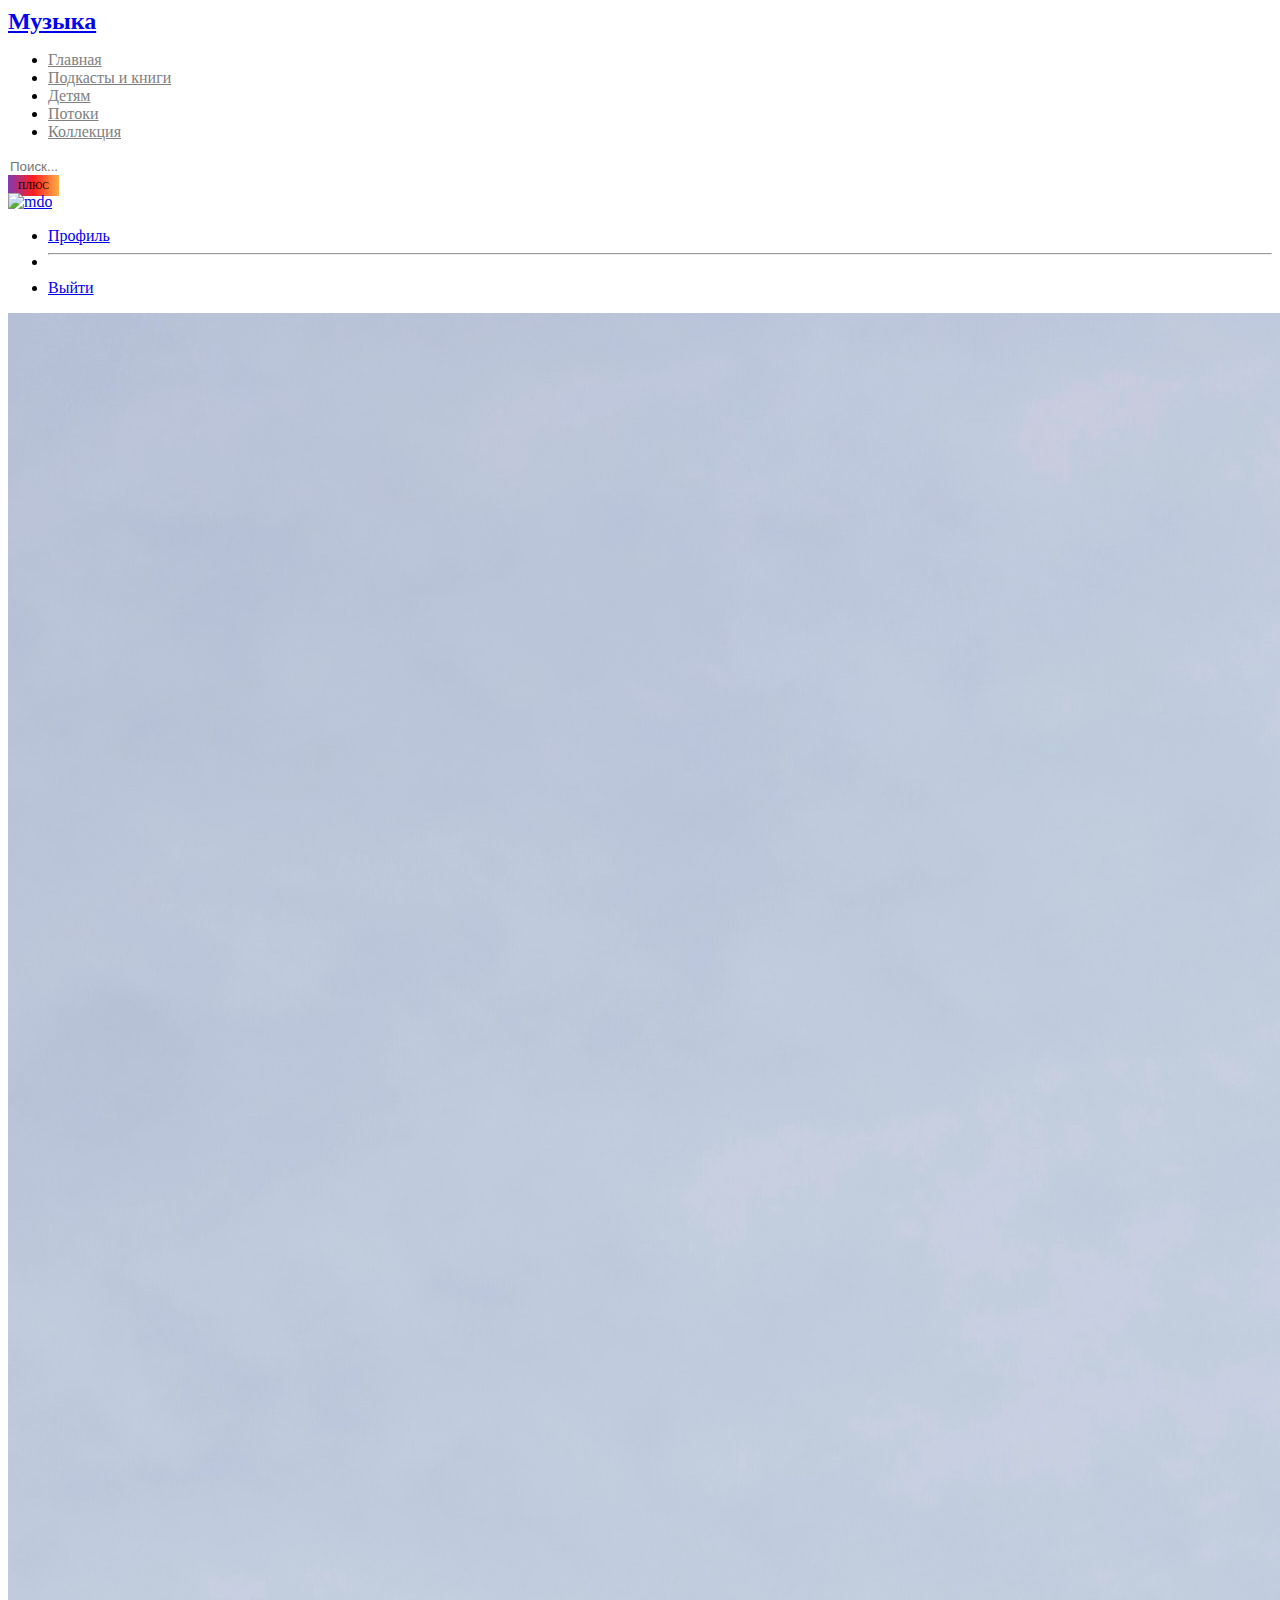
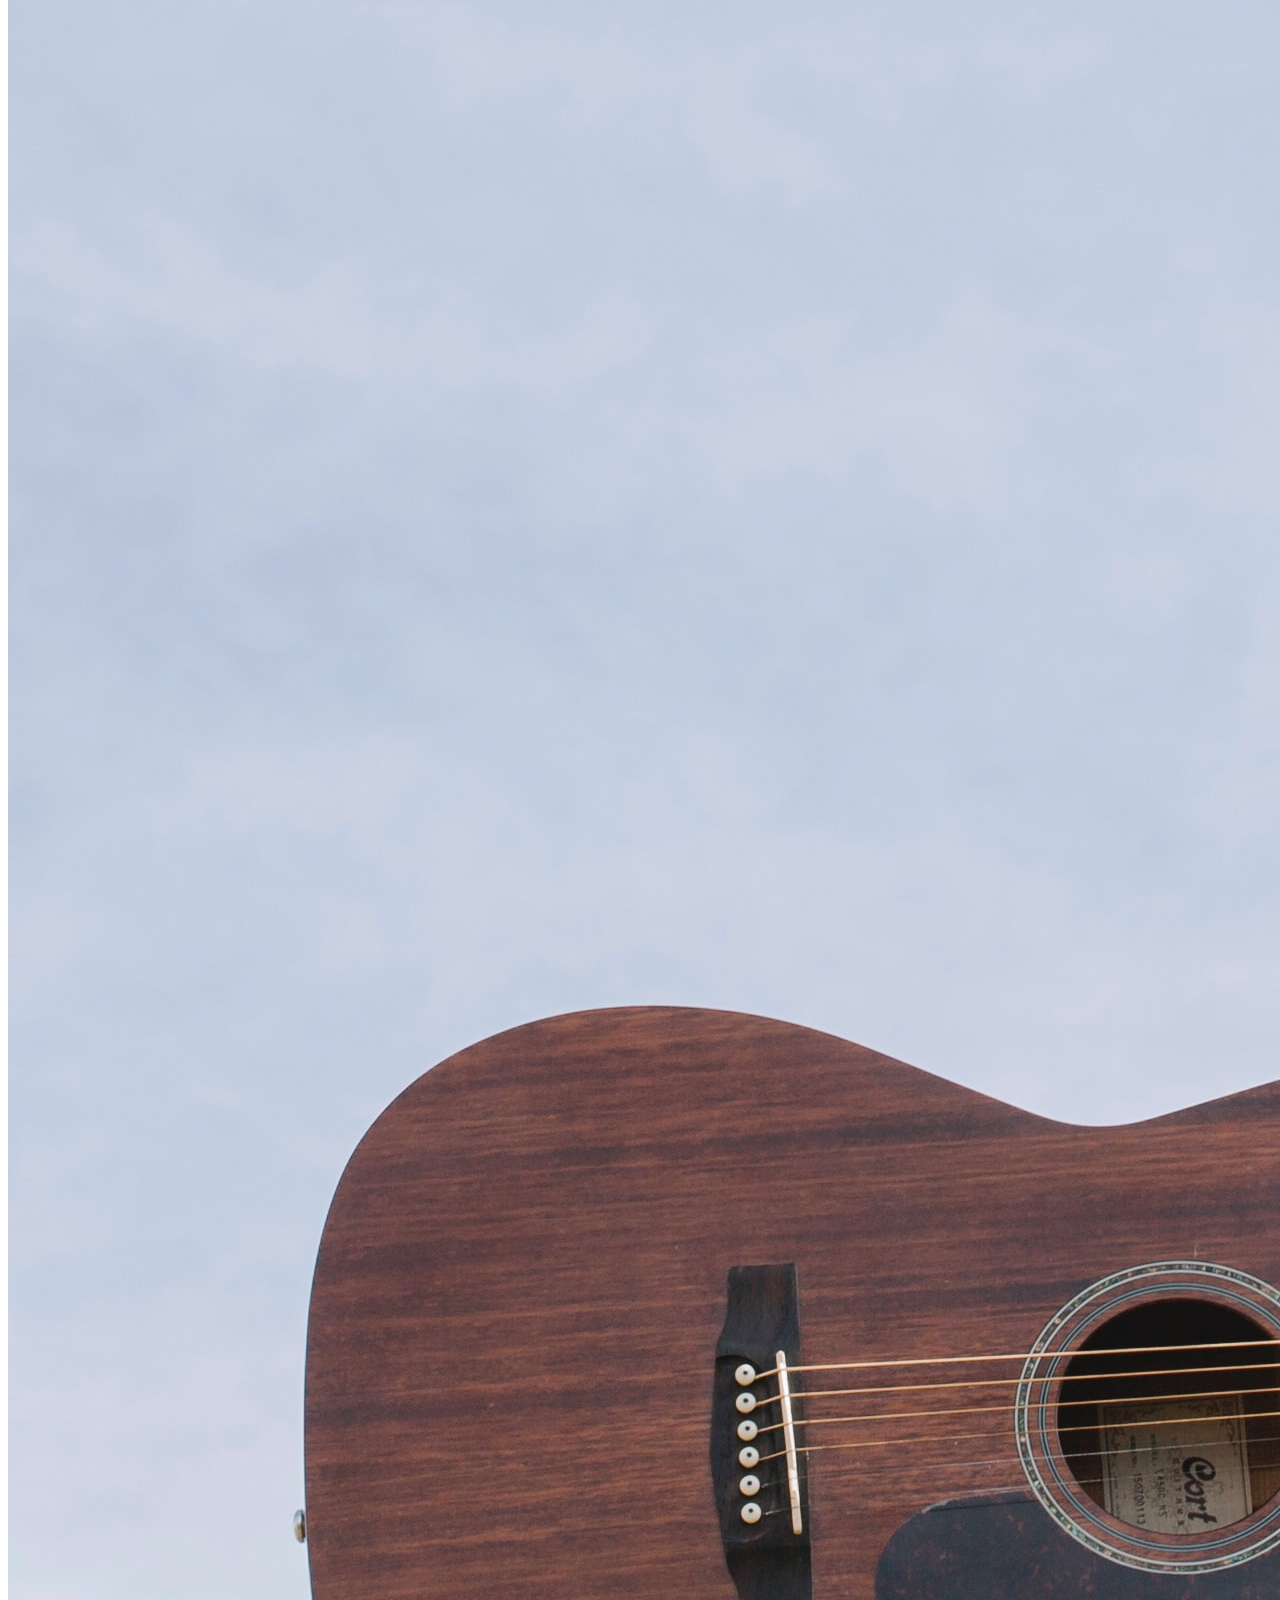
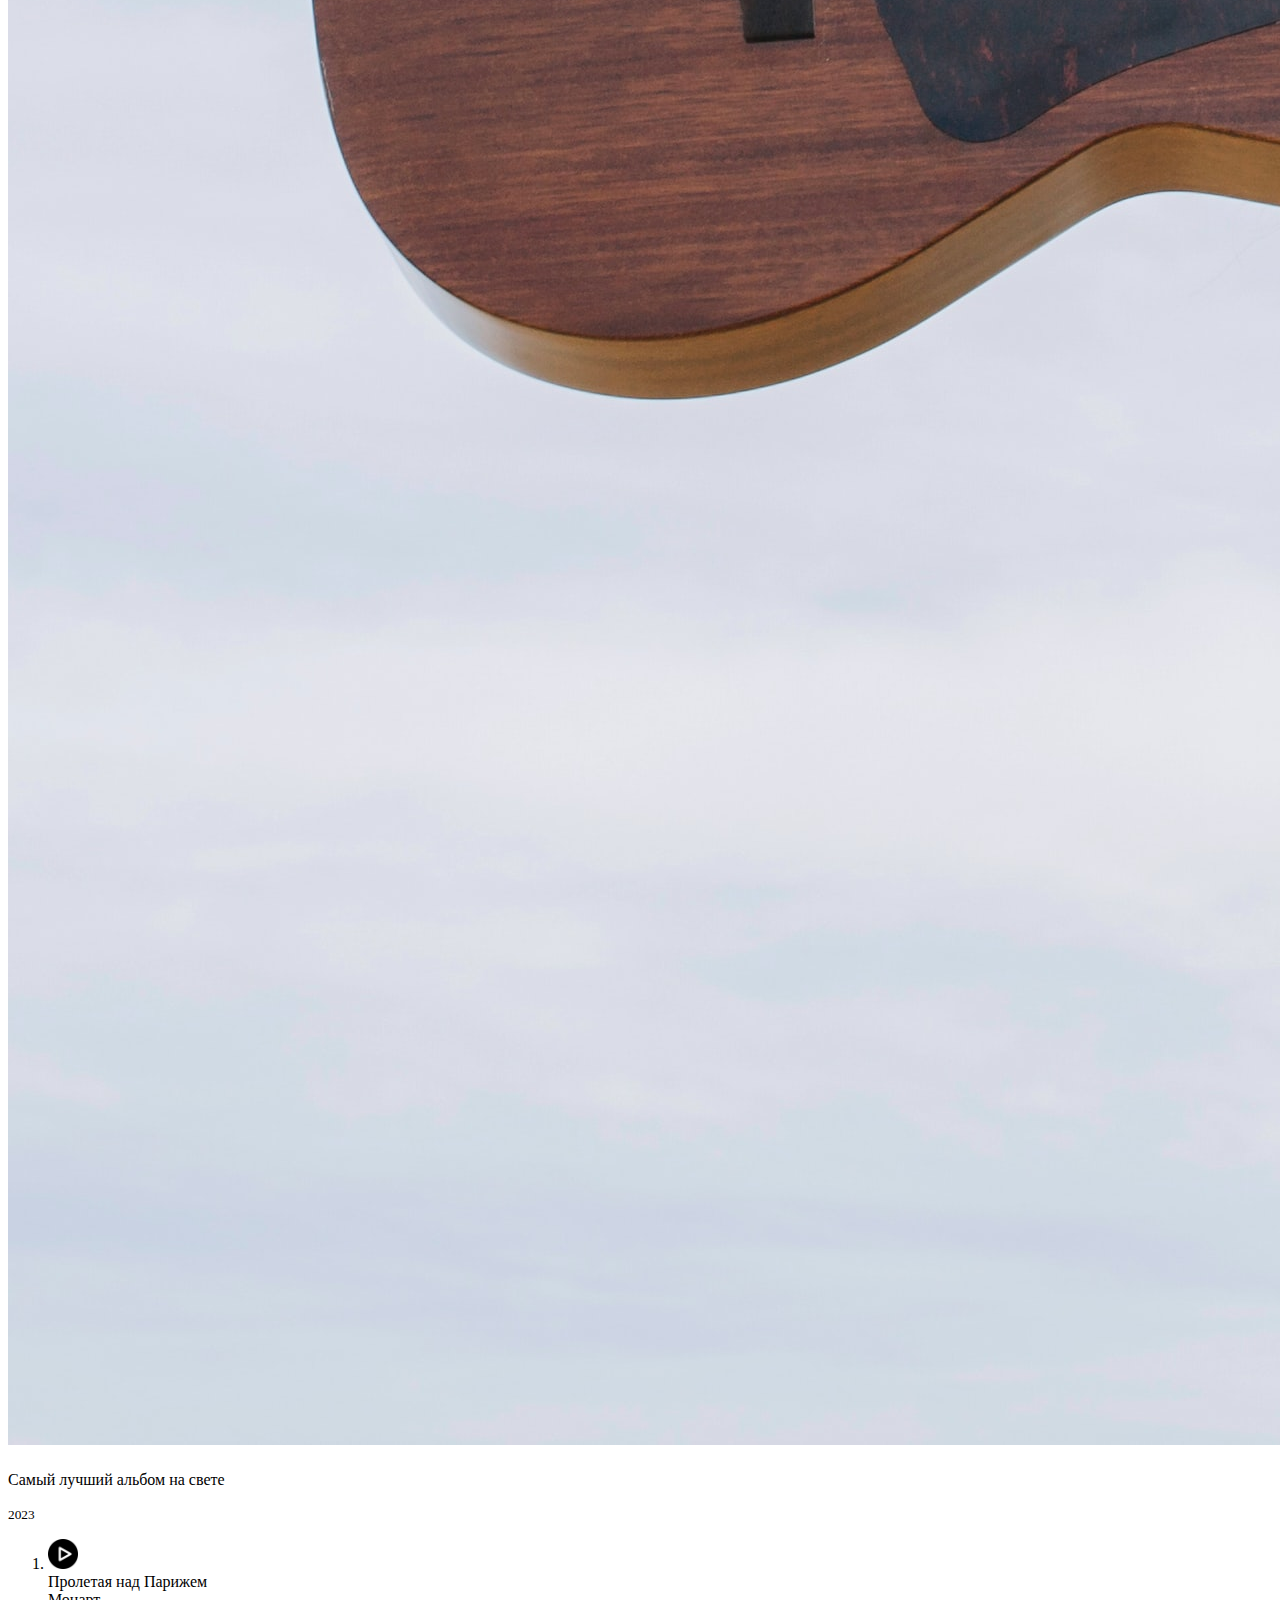
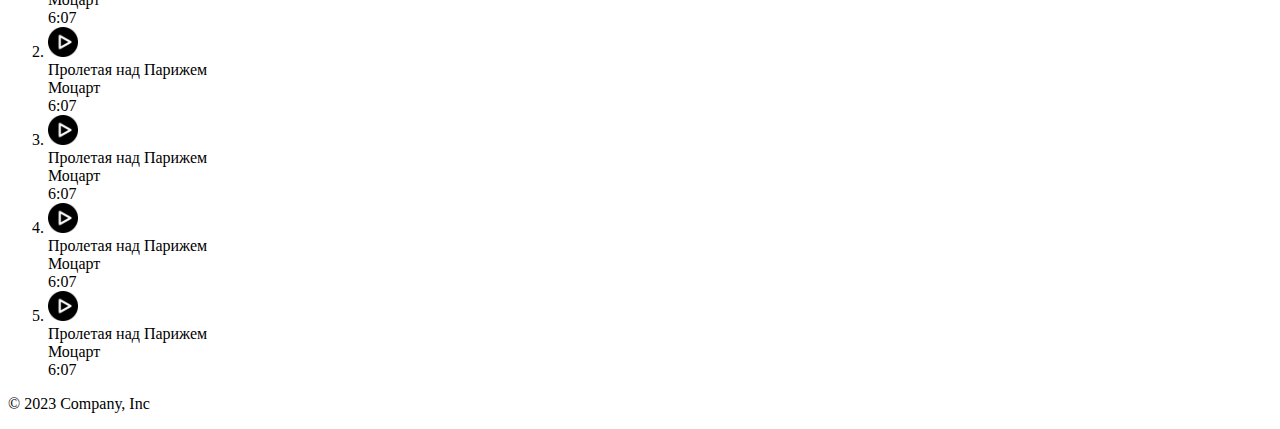
==== album.html @ a7c8a249 "Add files via upload" ====
<!DOCTYPE html>
<html lang="ru">
<head>
    <meta charset="UTF-8">
    <meta http-equiv="X-UA-Compatible" content="IE=edge">
    <meta name="viewport" content="width=device-width, initial-scale=1.0">
    <title>Главная</title>
    <link href="https://cdn.jsdelivr.net/npm/bootstrap@5.3.0-alpha1/dist/css/bootstrap.min.css" rel="stylesheet" integrity="sha384-GLhlTQ8iRABdZLl6O3oVMWSktQOp6b7In1Zl3/Jr59b6EGGoI1aFkw7cmDA6j6gD" crossorigin="anonymous">
    <link rel="stylesheet" href="css/album.css">
    <link rel="stylesheet" href="css/header.css">
</head>
<body>
    <header class="p-3 mb-3 border-bottom">
        <div class="container">
          <div class="d-flex flex-wrap align-items-center justify-content-center justify-content-lg-start">
            <a href="index.html" class="logo-text d-flex align-items-center me-3 mb-2 mb-lg-0 text-dark text-decoration-none">
                Музыка
            </a>
    
            <ul class="nav col-12 col-lg-auto mb-2 justify-content-center mb-md-0">
              <li><a href="#" class="nav-link px-2">Главная</a></li>
              <li><a href="#" class="nav-link px-2">Подкасты и книги</a></li>
              <li><a href="#" class="nav-link px-2">Детям</a></li>
              <li><a href="#" class="nav-link px-2">Потоки</a></li>
              <li><a href="#" class="nav-link px-2">Коллекция</a></li>
            </ul>
    
            <form class="col-12 col-lg-auto mb-3 mb-lg-0 me-lg-3 me-lg-auto ms-3" role="search">
              <input type="search" class="form-control" placeholder="Поиск..." aria-label="Search">
            </form>

            <span class="plus-badge badge rounded-pill bg-secondary me-4">
                ПЛЮС
            </span>
    
            <div class="dropdown text-end">
              <a href="#" class="d-block link-dark text-decoration-none" data-bs-toggle="dropdown" aria-expanded="false">
                <img src="https://github.com/mdo.png" alt="mdo" width="48" height="48" class="rounded-circle">
              </a>
              <ul class="dropdown-menu text-small">
                <li><a class="dropdown-item" href="#">Профиль</a></li>
                <li><hr class="dropdown-divider"></li>
                <li><a class="dropdown-item" href="#">Выйти</a></li>
              </ul>
            </div>
          </div>
        </div>
    </header>

    <main class="container">
        <div class="row mt-5">
            <div class="col-6 p-3">
                <div class="card mb-3">
                    <div class="row">
                        <div class="col-4">
                            <img src="assets/pick1.jpg" alt="" class="img-fluid rounded-start">
                        </div>
                        <div class="col-8">
                          <div class="card-body">
                            <h5 class="card-title"></h5>
                            <p class="card-text">Самый лучший альбом на свете</p>
                            <p class="card-text"><small class="text-muted">2023</small></p>
                          </div>
                        </div>
                    </div>
                </div>
            </div>
            <div class="col-6 p-3">
                <ol class="list-group">
                  <li class="list-group-item d-flex align-items-center">
                    <img src="assets/play-button.png" alt="" class="me-3" height="30px">
                    <div>
                      <div>Пролетая над Парижем</div>
                      <div class="text-secondary">Моцарт</div>
                    </div>
                    <div class="ms-auto">6:07</div>
                  </li>
                  <li class="list-group-item d-flex align-items-center">
                    <img src="assets/play-button.png" alt="" class="me-3" height="30px">
                    <div>
                      <div>Пролетая над Парижем</div>
                      <div class="text-secondary">Моцарт</div>
                    </div>
                    <div class="ms-auto">6:07</div>
                  </li>
                  <li class="list-group-item d-flex align-items-center">
                    <img src="assets/play-button.png" alt="" class="me-3" height="30px">
                    <div>
                      <div>Пролетая над Парижем</div>
                      <div class="text-secondary">Моцарт</div>
                    </div>
                    <div class="ms-auto">6:07</div>
                  </li>
                  <li class="list-group-item d-flex align-items-center">
                    <img src="assets/play-button.png" alt="" class="me-3" height="30px">
                    <div>
                      <div>Пролетая над Парижем</div>
                      <div class="text-secondary">Моцарт</div>
                    </div>
                    <div class="ms-auto">6:07</div>
                  </li>
                  <li class="list-group-item d-flex align-items-center">
                    <img src="assets/play-button.png" alt="" class="me-3" height="30px">
                    <div>
                      <div>Пролетая над Парижем</div>
                      <div class="text-secondary">Моцарт</div>
                    </div>
                    <div class="ms-auto">6:07</div>
                  </li>
                  
                </ol>
            </div>
        </div>
    </main>

    <footer class="py-3 my-4">
        <p class="text-center text-muted">© 2023 Company, Inc</p>
    </footer>


    <script src="https://cdn.jsdelivr.net/npm/bootstrap@5.3.0-alpha1/dist/js/bootstrap.bundle.min.js" integrity="sha384-w76AqPfDkMBDXo30jS1Sgez6pr3x5MlQ1ZAGC+nuZB+EYdgRZgiwxhTBTkF7CXvN" crossorigin="anonymous"></script>
</body>
</html>
---- css/album.css ----
.list-group-item:hover {
    outline: 4px solid yellow;
    z-index: 1;
}
---- css/header.css ----
input[type="search"] {
    border: none;
} 

.logo-text {
    font-size: 24px;
    font-weight: bold;
}

header .nav-link {
    color: gray;
}

header .nav-link:hover, .nav-link:focus {
    color: red;
}

header .nav-link:active{
    color: yellow;
}

.plus-badge {
    font-size: 10px;
    padding: 5px 10px;
    background: rgb(131,58,180);
    background: linear-gradient(90deg, rgba(131,58,180,1) 0%, rgba(253,29,29,1) 50%, rgba(252,176,69,1) 100%);
}
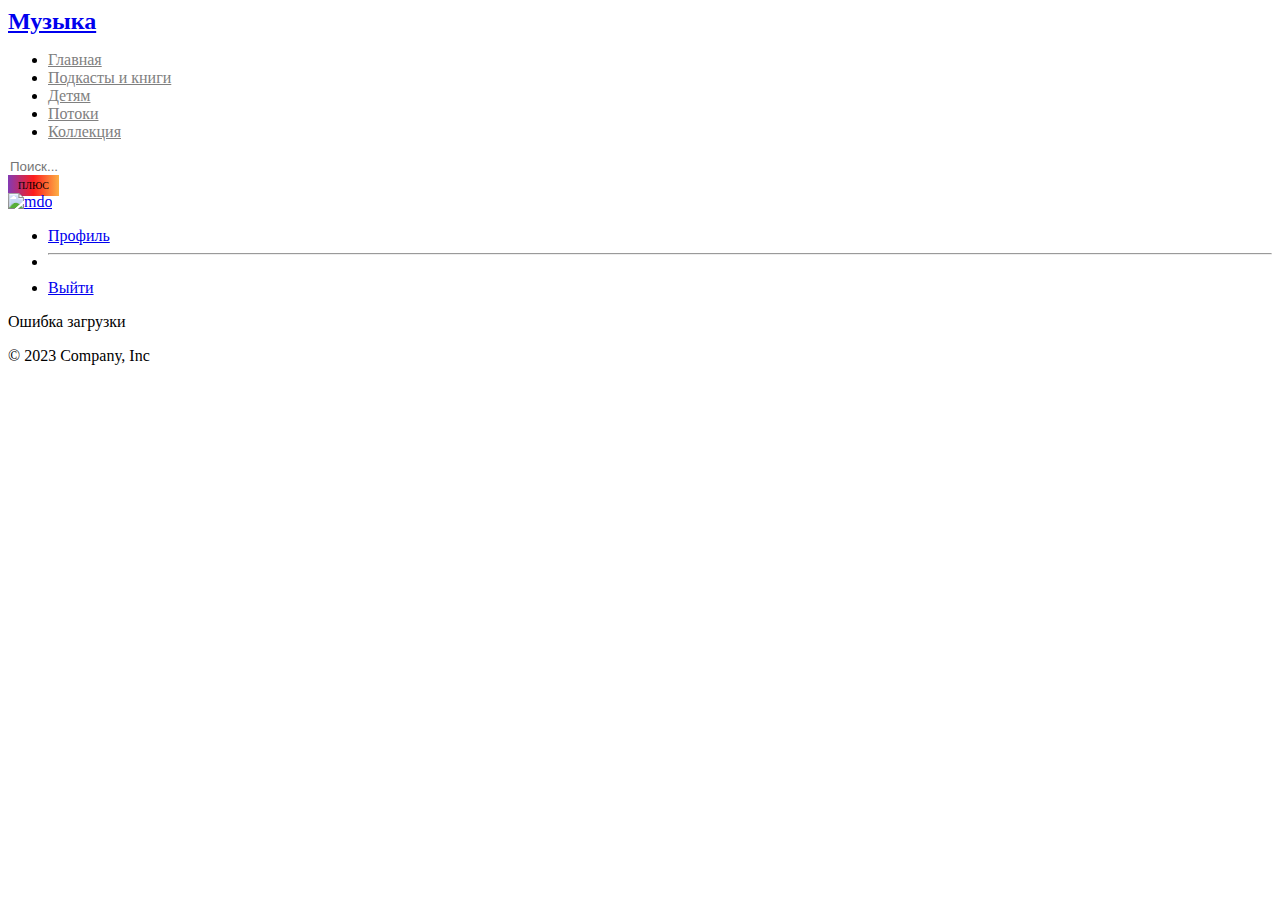
==== commit 781cb0ee: "Add files via upload" ====
--- a/album.html
+++ b/album.html
@@ -8,12 +8,14 @@
     <link href="https://cdn.jsdelivr.net/npm/bootstrap@5.3.0-alpha1/dist/css/bootstrap.min.css" rel="stylesheet" integrity="sha384-GLhlTQ8iRABdZLl6O3oVMWSktQOp6b7In1Zl3/Jr59b6EGGoI1aFkw7cmDA6j6gD" crossorigin="anonymous">
     <link rel="stylesheet" href="css/album.css">
     <link rel="stylesheet" href="css/header.css">
+    <script src="js/data.js" defer></script>
+    <script src="js/album.js" defer></script>
 </head>
 <body>
     <header class="p-3 mb-3 border-bottom">
         <div class="container">
           <div class="d-flex flex-wrap align-items-center justify-content-center justify-content-lg-start">
-            <a href="index.html" class="logo-text d-flex align-items-center me-3 mb-2 mb-lg-0 text-dark text-decoration-none">
+            <a href="index.html" class="logo-text d-flex align-items-center mb-2 mb-lg-0 text-dark text-decoration-none me-lg-4">
                 Музыка
             </a>
     
@@ -49,65 +51,9 @@
 
     <main class="container">
         <div class="row mt-5">
-            <div class="col-6 p-3">
-                <div class="card mb-3">
-                    <div class="row">
-                        <div class="col-4">
-                            <img src="assets/pick1.jpg" alt="" class="img-fluid rounded-start">
-                        </div>
-                        <div class="col-8">
-                          <div class="card-body">
-                            <h5 class="card-title"></h5>
-                            <p class="card-text">Самый лучший альбом на свете</p>
-                            <p class="card-text"><small class="text-muted">2023</small></p>
-                          </div>
-                        </div>
-                    </div>
-                </div>
-            </div>
-            <div class="col-6 p-3">
-                <ol class="list-group">
-                  <li class="list-group-item d-flex align-items-center">
-                    <img src="assets/play-button.png" alt="" class="me-3" height="30px">
-                    <div>
-                      <div>Пролетая над Парижем</div>
-                      <div class="text-secondary">Моцарт</div>
-                    </div>
-                    <div class="ms-auto">6:07</div>
-                  </li>
-                  <li class="list-group-item d-flex align-items-center">
-                    <img src="assets/play-button.png" alt="" class="me-3" height="30px">
-                    <div>
-                      <div>Пролетая над Парижем</div>
-                      <div class="text-secondary">Моцарт</div>
-                    </div>
-                    <div class="ms-auto">6:07</div>
-                  </li>
-                  <li class="list-group-item d-flex align-items-center">
-                    <img src="assets/play-button.png" alt="" class="me-3" height="30px">
-                    <div>
-                      <div>Пролетая над Парижем</div>
-                      <div class="text-secondary">Моцарт</div>
-                    </div>
-                    <div class="ms-auto">6:07</div>
-                  </li>
-                  <li class="list-group-item d-flex align-items-center">
-                    <img src="assets/play-button.png" alt="" class="me-3" height="30px">
-                    <div>
-                      <div>Пролетая над Парижем</div>
-                      <div class="text-secondary">Моцарт</div>
-                    </div>
-                    <div class="ms-auto">6:07</div>
-                  </li>
-                  <li class="list-group-item d-flex align-items-center">
-                    <img src="assets/play-button.png" alt="" class="me-3" height="30px">
-                    <div>
-                      <div>Пролетая над Парижем</div>
-                      <div class="text-secondary">Моцарт</div>
-                    </div>
-                    <div class="ms-auto">6:07</div>
-                  </li>
-                  
+            <div class="col-12 col-md-6 p-3 album"></div>
+            <div class="col-12 col-md-6 p-3">
+                <ol class="list-group playlist">                  
                 </ol>
             </div>
         </div>
